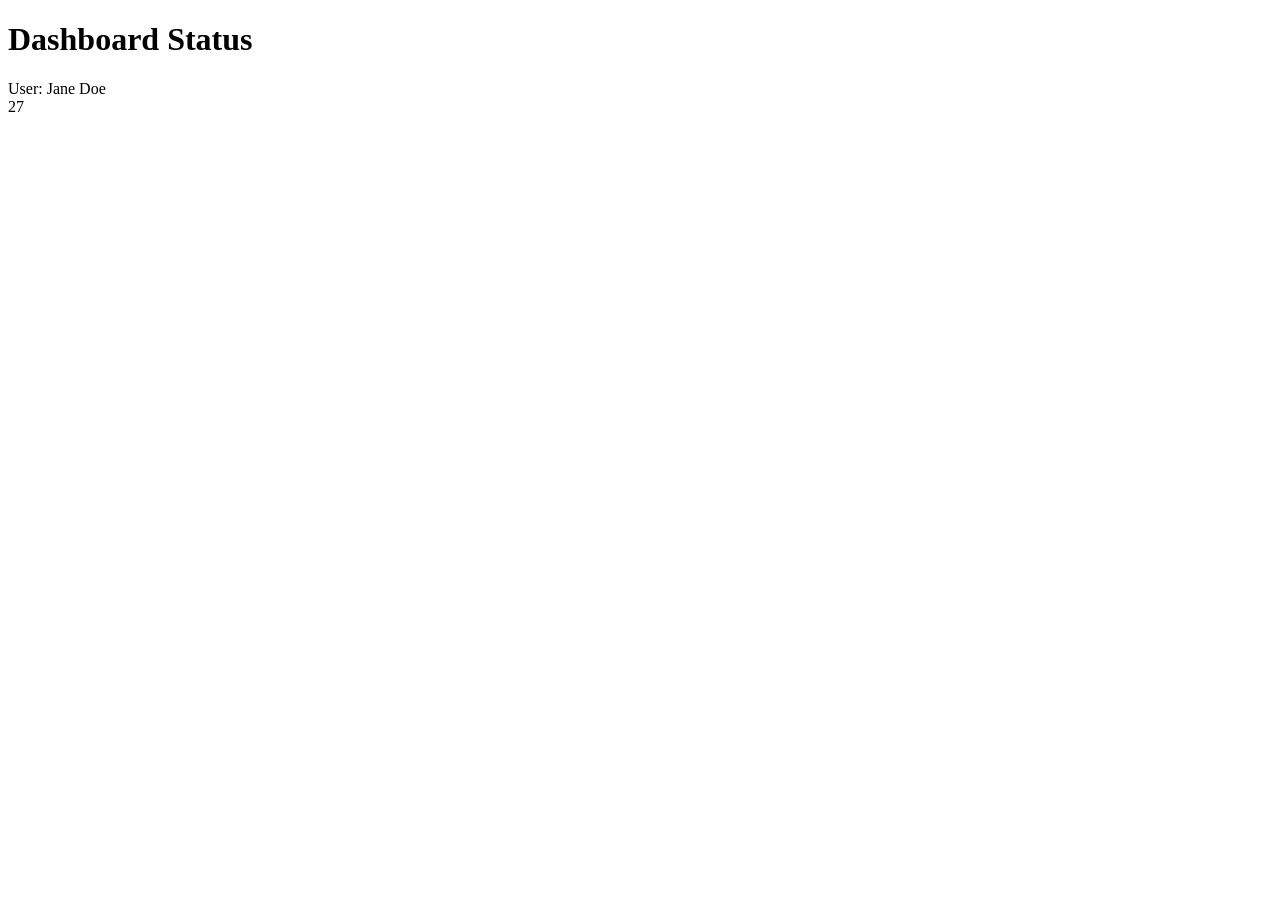
==== debug.html @ be91892d "Fixed debug.html file" ====
<!DOCTYPE html>
<html lang="en">
<head>
    <meta charset="UTF-8">
    <title>JavaScript Debugging Exercise</title>
</head>
<body>
    <h1>Dashboard Status</h1>
    <div id="display"></div>
 
    <script>
        // Weekly Goal: Calculate the total weekly task goal for a user.
        
        // Declare variables and values
        let userName = "Jane Doe";

        // FIXED: Added quotations around the number 5 for the dailygoal variable
        let dailyGoal = "5";

        let bonusTasks = Number("2"); 
 
        // Output message to console
        // FIXED: Added missing parenthesis to console.log.
        console.log("Checking status for: " + userName); 
 
        // Calculate weekly goal based on number of workdays (5) per week
        let weeklyGoal = dailyGoal * 5; 
 
        // Add bonusTasks to weeklyGoal. 
        // Note: Check for data type issues
        let totalGoal = weeklyGoal + bonusTasks; 
 
        // Output results to web page
        document.write("User: " + userName + "<br>");
        // FIXED: the below document.write now displays the value of totalGoal rather than a text string
        document.write(totalGoal);
 
    </script>
</body>
</html>
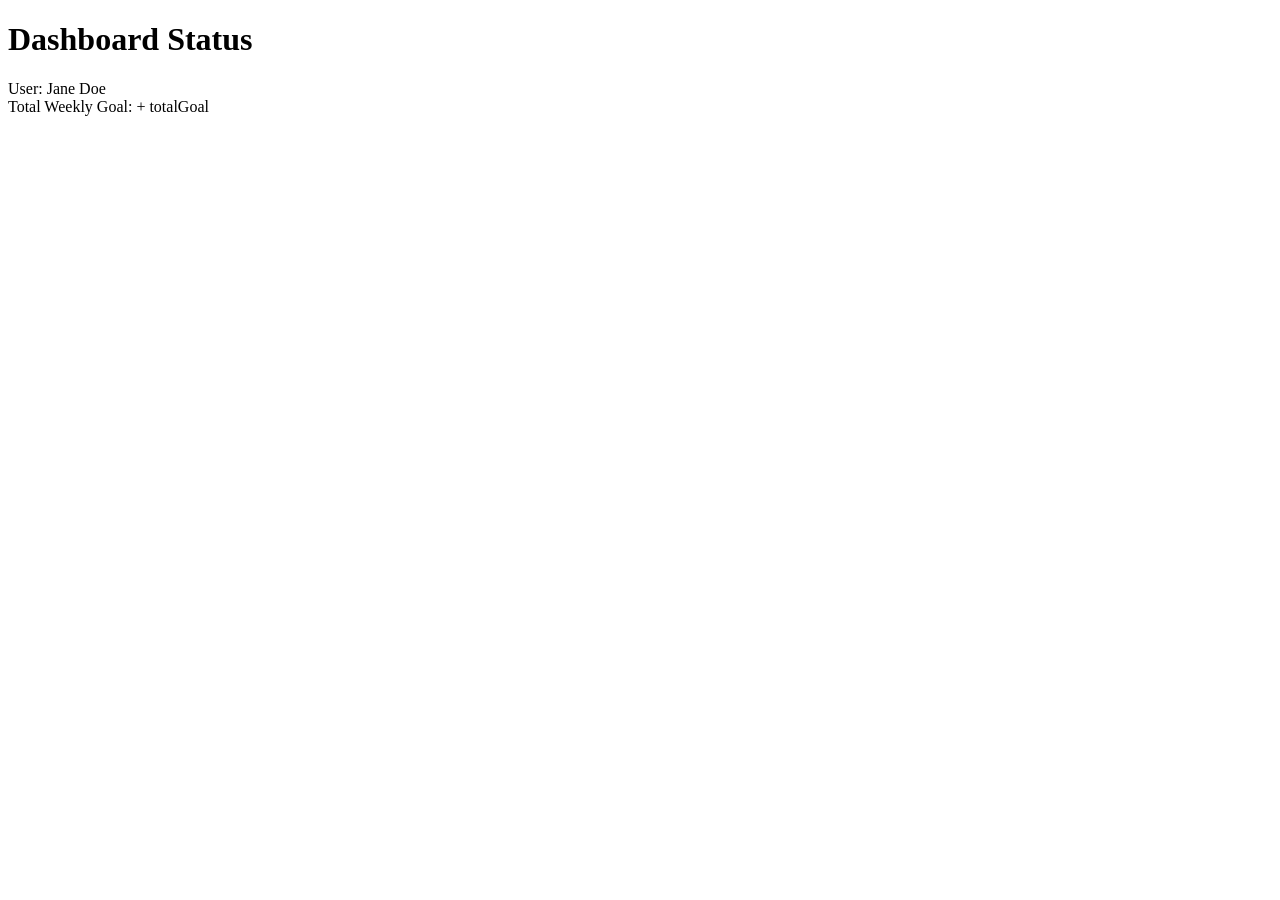
==== commit 41e82d85: "created new js file called task-manager.js, updated style.css, and updated index.html" ====
--- a/debug.html
+++ b/debug.html
@@ -33,7 +33,7 @@
         // Output results to web page
         document.write("User: " + userName + "<br>");
         // FIXED: the below document.write now displays the value of totalGoal rather than a text string
-        document.write(totalGoal);
+        document.write("Total Weekly Goal: + totalGoal");
  
     </script>
 </body>
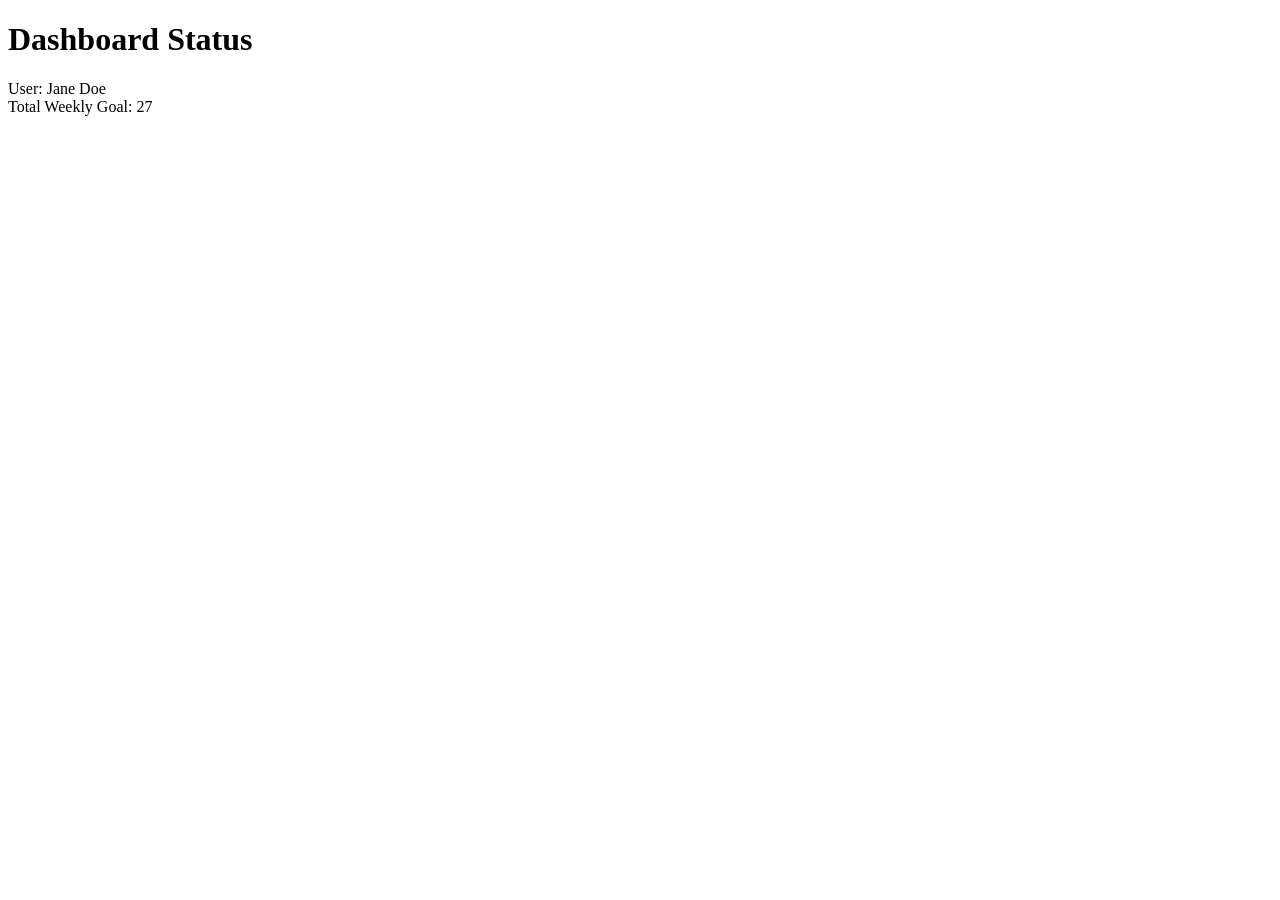
==== commit f389939e: "updated debug.html" ====
--- a/debug.html
+++ b/debug.html
@@ -14,13 +14,12 @@
         // Declare variables and values
         let userName = "Jane Doe";
 
-        // FIXED: Added quotations around the number 5 for the dailygoal variable
-        let dailyGoal = "5";
+        // FIXED: dailygoal so it shows as a number and not a string
+        let dailyGoal = Number("5");
 
         let bonusTasks = Number("2"); 
  
         // Output message to console
-        // FIXED: Added missing parenthesis to console.log.
         console.log("Checking status for: " + userName); 
  
         // Calculate weekly goal based on number of workdays (5) per week
@@ -32,9 +31,9 @@
  
         // Output results to web page
         document.write("User: " + userName + "<br>");
+        
         // FIXED: the below document.write now displays the value of totalGoal rather than a text string
-        document.write("Total Weekly Goal: + totalGoal");
- 
+        document.write("Total Weekly Goal: " + totalGoal);
     </script>
 </body>
 </html>
